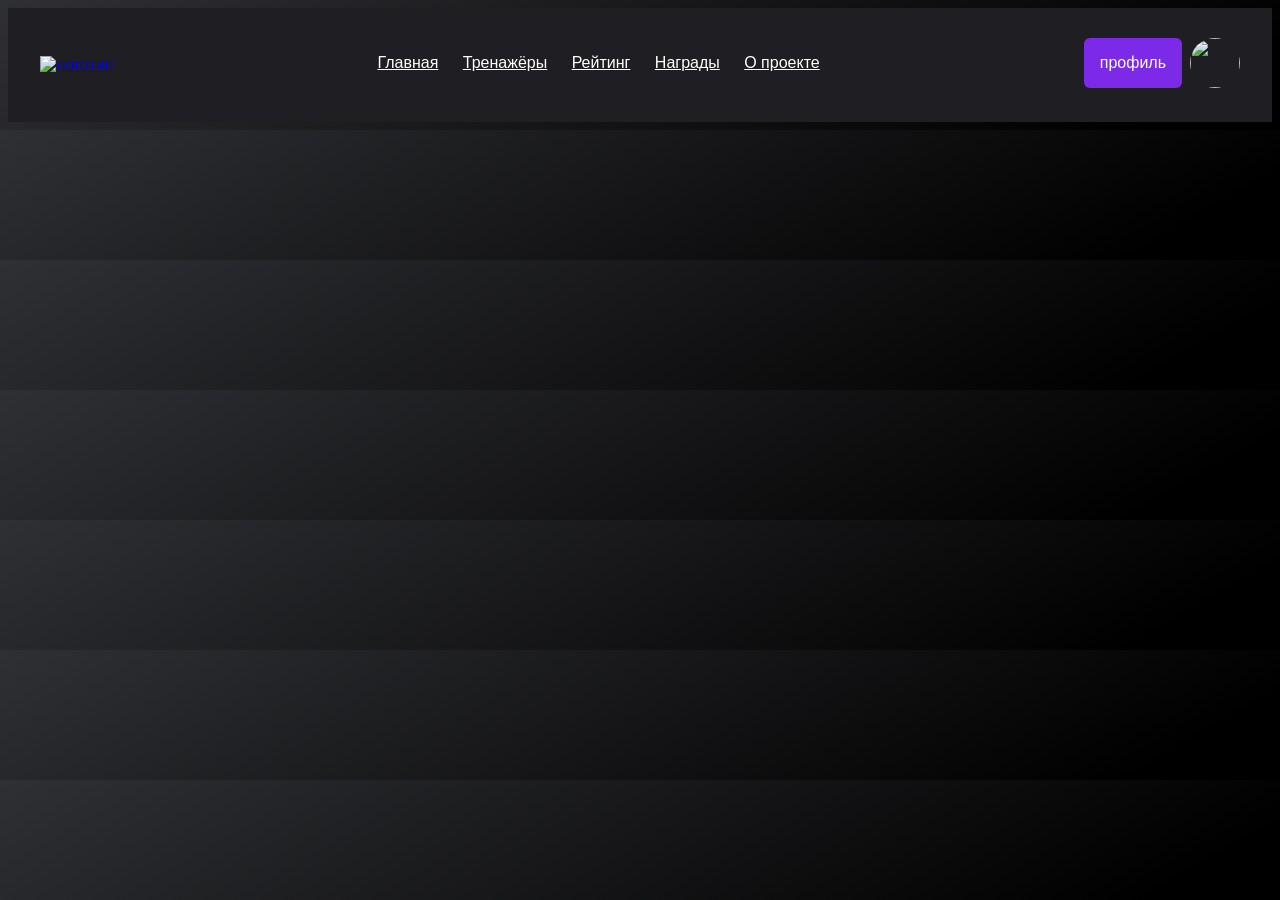
==== KidzDev/Awards.html @ 2ea5fc38 "Add files via upload" ====
<!DOCTYPE html>
<html lang="ru">
  <head>
    <meta charset="UTF-8" />
    <meta name="viewport" content="width=device-width, initial-scale=1.0" />
    <title>KidzDev</title>
    <link href="/img/logoi.png" rel="shortcut icon" />
    <link rel="stylesheet" href="css/reset.css" />
    <link rel="stylesheet" href="css/styles.css" />
  </head>
  <body>
    <div class="header container">
      <div class="logo">
        <a href="http://127.0.0.1:5500/page.html">
          <img
            src="https://izobretarium.ru/assets/img/logoi.png"
            width="40"
            height="40"
            alt="логотип"
          />
        </a>
      </div>
      <div class="nav">
        <a
          class="logo-link active"
          aria-current="page"
          href="https://izobretarium.ru/index.html"
          target="_blank"
          >Главная</a
        >
        <a class="nav-link" href="#">Тренажёры</a>
        <a class="nav-link" href="#">Рейтинг</a>
        <a class="nav-link" href="#">Награды</a>
        <a class="nav-link" href="#">О проекте</a>
      </div>
      <div class="reg">
        <div class="dropdown">
          <button class="dropbtn">профиль</button>
          <div class="dropdown-content">
            <a href="#">'name'</a>
            <a href="#">редактировать</a>
            <a href="#">настройки</a>
            <a href="#">поддержка</a>
          </div>
        </div>
        <div class="reg-logo">
          <a href="#">
            <img
              src="/img/profile.webp"
              alt=""
              class="reg-logo-img"
              width="50"
              height="50"
            />
          </a>
        </div>
      </div>
    </div>
    
    <script src="https://cdn.jsdelivr.net/npm/bootstrap@5.3.0-alpha1/dist/js/bootstrap.bundle.min.js"></script>
  </body>
</html>
---- KidzDev/css/styles.css ----
.container {
  max-width: 100wh;
  margin: 0 auto;
}
body {
  font-family: Arial, sans-serif;
  background-repeat: no-repeat;
  box-sizing: border-box;
  background: linear-gradient(150deg, #2f3034, black 90%);
}

.header {
  background: #1f1e22;
  padding: 1rem 0;
  display: flex;
  justify-content: space-between;
  align-items: center;
  height: 82px;
}
.logo {
  margin-left: 2rem;
  gap: 0.5rem;
}
.nav-link,
.reg-link,
.logo-link {
  position: relative;
  display: inline-block;
  color: #fff;
  font-size: 1rem;
  font-weight: 300;
  margin-right: 1.25rem;
  padding-bottom: 5px;
}

.nav-link:hover::before,
.reg-link:hover::before,
.logo-link:hover::before {
  left: 0;
  right: 0;
  transition: right 300ms;
}

.nav-link::before,
.reg-link::before,
.logo-link::before {
  background: rgba(255, 255, 255, 0.702);
  bottom: 0;
  content: "";
  height: 1px;
  left: 100%;
  position: absolute;
  right: 100%;
  transition: right 0s 300ms, left 300ms;
}

.nav-link:last-child,
.reg-link:last-child,
.logo-link:last-child {
  margin-right: 0;
}

.reg {
  display: flex;
  gap: 0.5rem;
  margin-right: 2rem;
}

/* Кнопка выпадающего списка */
.dropbtn {
  background-color: #7d2ae8;
  color: white;
  padding: 1rem;
  font-size: 1rem;
  border: none;
  border-radius: 6px;
}

/* Контейнер <div> - необходим для размещения выпадающего содержимого */
.dropdown {
  position: relative;
  display: inline-block;
}

/* Выпадающее содержимое (скрыто по умолчанию) */
.dropdown-content {
  display: none;
  position: absolute;
  background-color: #3c3a41;
  max-width: 8.75rem;
  box-shadow: 0rem 0.5rem 1rem 0rem rgba(0, 0, 0, 0.2);
  z-index: 1;
}

/* Ссылки внутри выпадающего списка */
.dropdown-content a {
  color: #fff;
  padding: 0.75rem 1rem;
  text-decoration: none;
  display: block;
}

/* Изменение цвета выпадающих ссылок при наведении курсора */
.dropdown-content a:hover {
  background-color: #919191;
}

/* Показать выпадающее меню при наведении курсора */
.dropdown:hover .dropdown-content {
  display: block;
}

/* Изменение цвета фона кнопки раскрывающегося списка при отображении содержимого раскрывающегося списка */
.dropdown:active .dropbtn {
  transform: scale(0.96);
}

.reg-logo-img {
  border-radius: 50%;
}
.train-content{
  margin-left: 300px;
  margin-right: 300px;
}
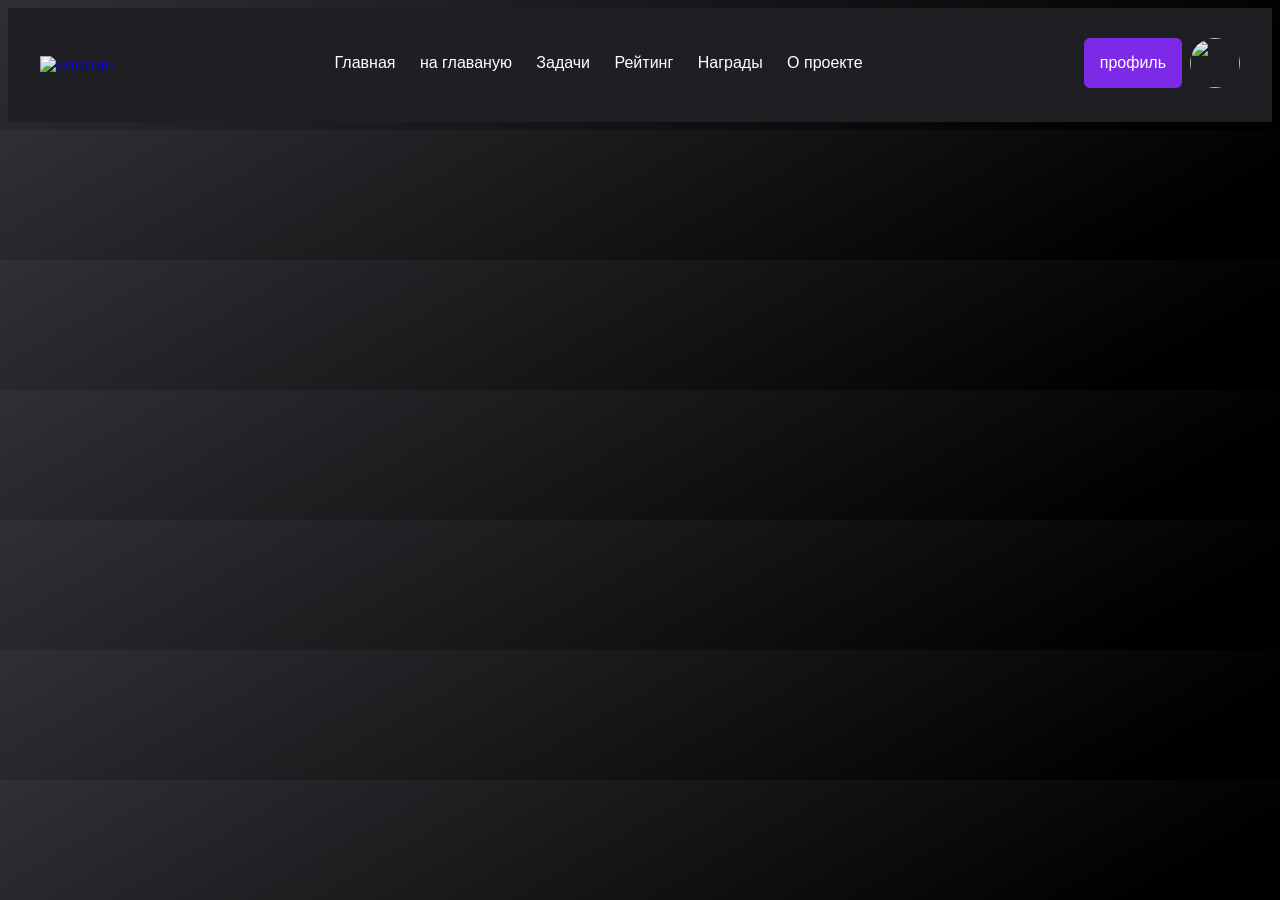
==== commit 0117e023: "Add files via upload" ====
--- a/KidzDev/Awards.html
+++ b/KidzDev/Awards.html
@@ -28,10 +28,11 @@
           target="_blank"
           >Главная</a
         >
-        <a class="nav-link" href="#">Тренажёры</a>
-        <a class="nav-link" href="#">Рейтинг</a>
-        <a class="nav-link" href="#">Награды</a>
-        <a class="nav-link" href="#">О проекте</a>
+        <a class="nav-link" href="KidzDev.html">на главаную</a>
+        <a class="nav-link" href="Tasks.html">Задачи</a>
+        <a class="nav-link" href="Rating.html">Рейтинг</a>
+        <a class="nav-link" href="Awards.html">Награды</a>
+        <a class="nav-link" href="info.html">О проекте</a>
       </div>
       <div class="reg">
         <div class="dropdown">
--- a/KidzDev/css/styles.css
+++ b/KidzDev/css/styles.css
@@ -1,6 +1,9 @@
 .container {
   max-width: 100wh;
   margin: 0 auto;
+}
+a {
+  text-decoration: none;
 }
 body {
   font-family: Arial, sans-serif;
@@ -118,7 +121,7 @@
 .reg-logo-img {
   border-radius: 50%;
 }
-.train-content{
+.train-content {
   margin-left: 300px;
   margin-right: 300px;
 }
